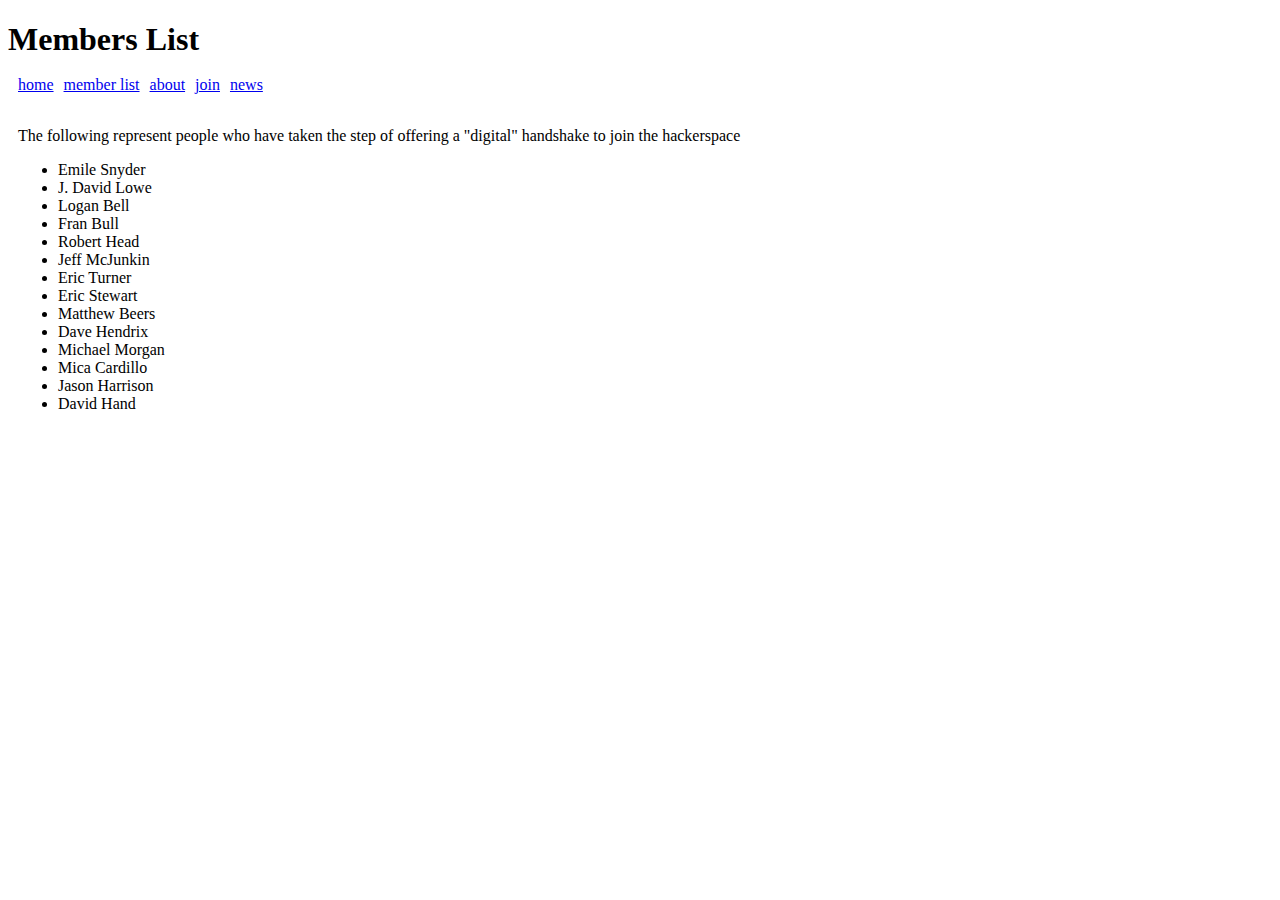
==== roguehacklab/static/members.html @ c05ffc81 "Initial commit" ====
<!DOCTYPE html>
<html>
  <head>
    <meta http-equiv="content-type" content="text/html; charset=utf-8" />
    <title>Rogue Hack Lab</title>
    <link rel="stylesheet" href="styles/base.css" type="text/css" />
  </head>

  <body>
    <div id="header">
      <h1>Members List</h1>
    </div>
    <div id="navigation">
      <ul>
        <li><a href="index.html">home</a></li>
        <li><a href="members.html">member list</a></li>
        <li><a href="about.html">about</a></li>
        <li><a href="join.html">join</a></li>
        <li><a href="news.html">news</a></li>
      </ul>
    </div>
    <div id="content">
      <p>The following represent people who have taken the step of offering a "digital" handshake to join the hackerspace</p>
      <ul>
        <li>Emile Snyder</li>
        <li>J. David Lowe</li>
        <li>Logan Bell</li>
        <li>Fran Bull</li>
        <li>Robert Head</li>
        <li>Jeff McJunkin</li>
        <li>Eric Turner</li>
        <li>Eric Stewart</li>
        <li>Matthew Beers</li>
        <li>Dave Hendrix</li>
        <li>Michael Morgan</li>
        <li>Mica Cardillo</li>
        <li>Jason Harrison</li>
        <li>David Hand</li>
      </ul>
    </div>
  </body>
</html>
---- roguehacklab/static/styles/base.css ----
#header {
  width: 100%;
  height: 50px;
}

#navigation {
  width: 100%;
  height: 30px;
}

#navigation ul {
  list-style-type: none;
  padding: 0;
  margin: 0;
}

#navigation ul li {
  float: left;
  margin: 5px 0 0 10px;
}

#content {
  padding: 10px;
}
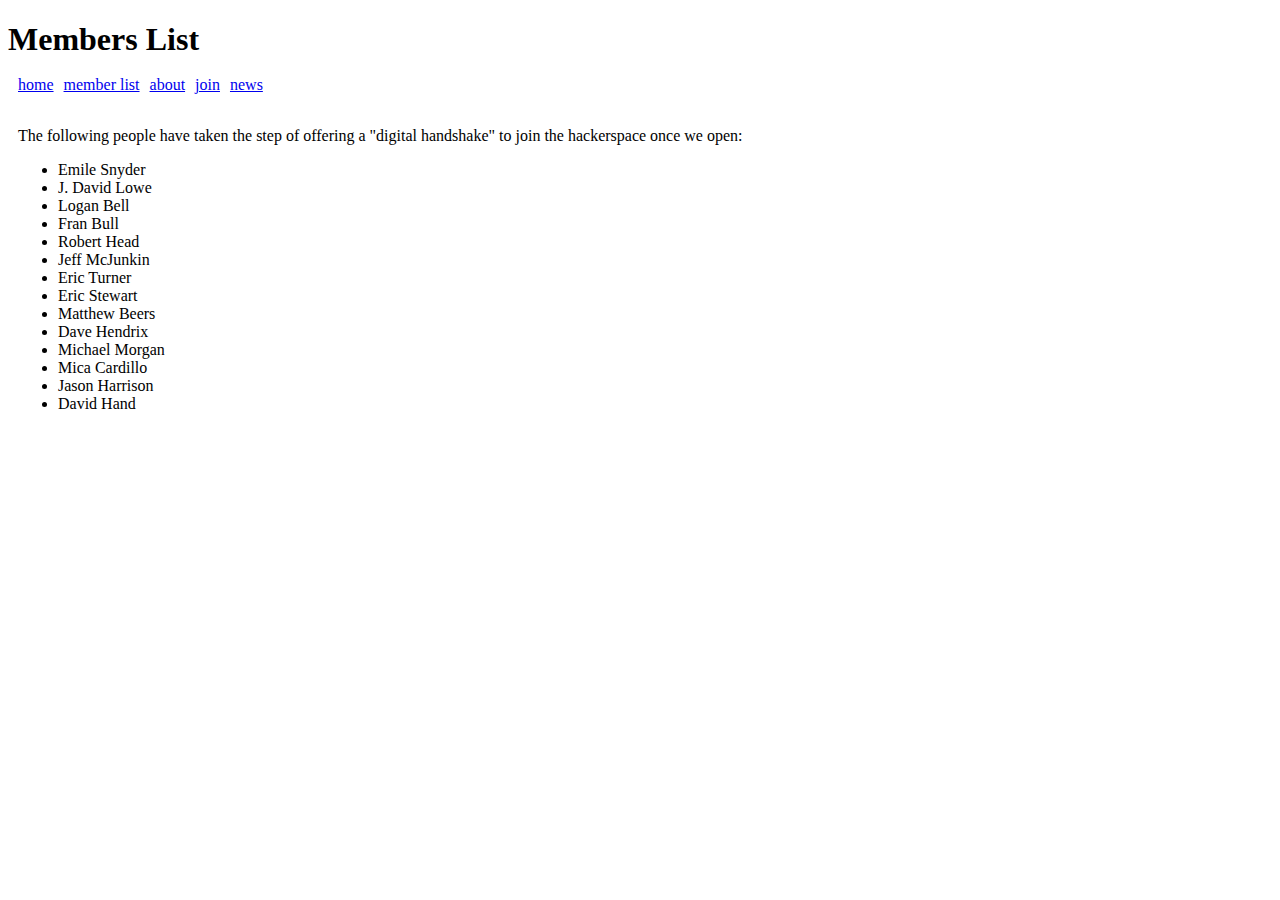
==== commit 560d37c9: "tweak phrasing" ====
--- a/roguehacklab/static/members.html
+++ b/roguehacklab/static/members.html
@@ -20,7 +20,7 @@
       </ul>
     </div>
     <div id="content">
-      <p>The following represent people who have taken the step of offering a "digital" handshake to join the hackerspace</p>
+      <p>The following people have taken the step of offering a "digital handshake" to join the hackerspace once we open:</p>
       <ul>
         <li>Emile Snyder</li>
         <li>J. David Lowe</li>
